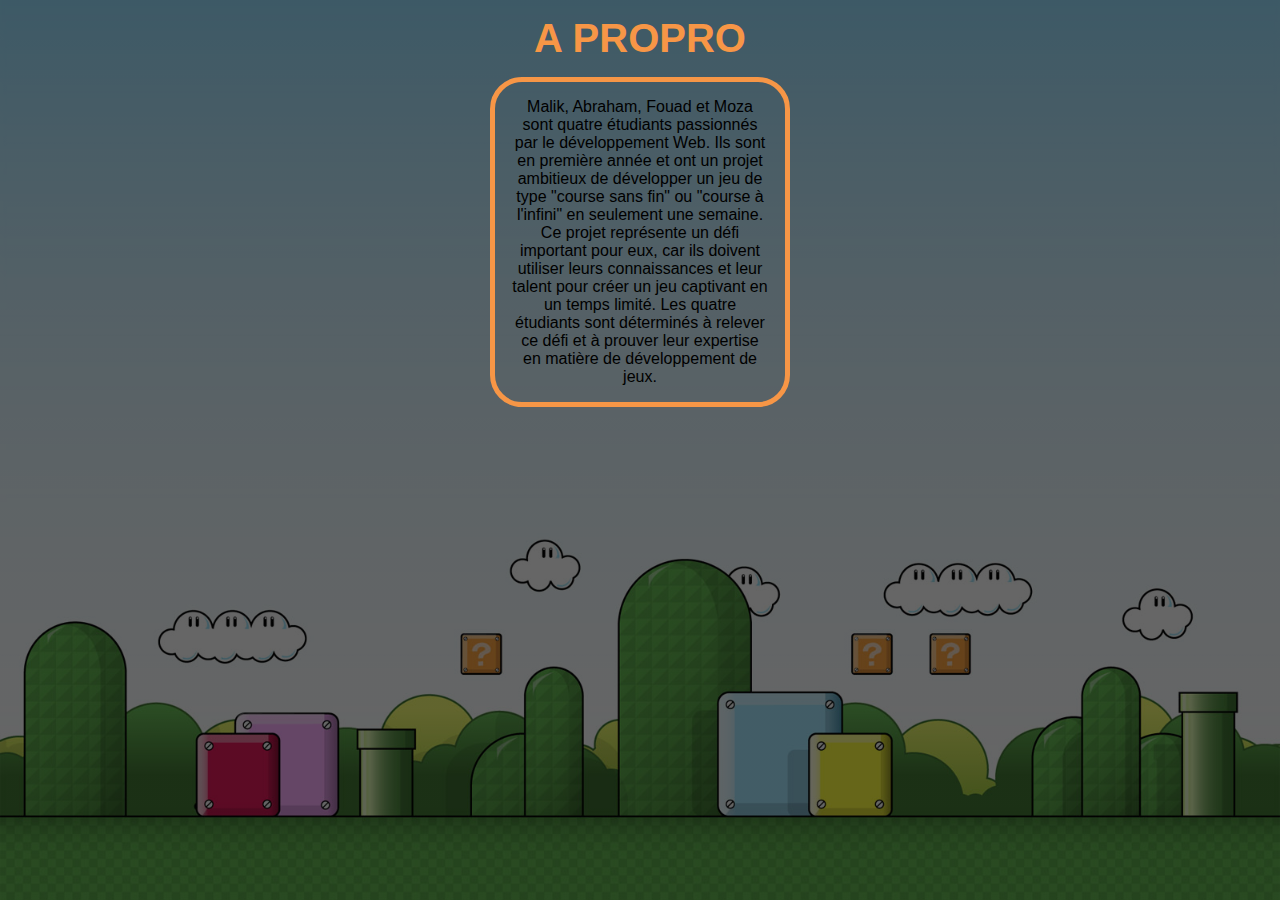
==== about.html @ e8a90732 "Create about.html" ====
<!DOCTYPE html>
<html lang="en">

<head>
    <meta charset="UTF-8">
    <meta http-equiv="X-UA-Compatible" content="IE=edge">
    <meta name="viewport" content="width=device-width, initial-scale=1.0">
    <link rel="stylesheet" href="style.css">
    <title>Document</title>
</head>

<body>
    <div class="fond_ecran">
        <h1 class="titre_propro">A PROPRO</h1>
        <p class="text_explication">Malik, Abraham, Fouad et Moza sont quatre étudiants passionnés par le développement Web. Ils sont en première année et ont un projet ambitieux de développer un jeu de type "course sans fin" ou "course à l'infini" en seulement une semaine. Ce projet
            représente un défi important pour eux, car ils doivent utiliser leurs connaissances et leur talent pour créer un jeu captivant en un temps limité. Les quatre étudiants sont déterminés à relever ce défi et à prouver leur expertise en matière
            de développement de jeux.</p>

    </div>
</body>

</html>
---- style.css ----
/*page INDEX*/

* {
    padding: 0;
    margin: 0;
    box-sizing: border-box;
    font-family: Arial, Helvetica, sans-serif;
}

.fond_ecran {
    height: 100vh;
    width: 100%;
    background-image: linear-gradient(rgba(0, 0, 0, 0.6), rgba(0, 0, 0, 0.6)), url(image.jpg);
    background-size: cover;
    background-position: center;
}

nav {
    display: flex;
    align-items: center;
    justify-content: space-between;
    padding-top: 40px;
    padding-left: 10%;
    padding-right: 10%;
}

.logo {
    color: white;
    font-size: 40px;
    font-weight: bold;
}

span {
    color: #f79646;
}

nav ul li {
    list-style-type: none;
    display: inline-block;
    padding: 10px 20px;
}

nav ul li a {
    color: #f79646;
    text-decoration: none;
    font-weight: bold;
}

nav ul li a:hover {
    color: #fbd5b5;
    transition: 0.3s;
}


/*LE BOUTON PLAY*/

.button {
    display: flex;
    display: -webkit-flex;
    align-items: center;
    -webkit-align-items: center;
    justify-content: center;
    -webkit-align-items: center;
    text-decoration: none;
    width: 300px;
    margin: 0 auto;
    padding: 1rem;
    font-family: tahoma;
    font-size: 1.5em;
    color: #000000;
    background-color: #fbd5b5;
    border-radius: 24px;
    -webkit-border-radius: 24px;
    -moz-border-radius: 24px;
    border: 3px solid #f79646;
    box-shadow: 3px 3px 12px #f79646;
    -webkit-box-shadow: 3px 3px 12px #f79646;
    -moz-box-shadow: 3px 3px 12px #f79646;
}

.button:hover {
    background-position: center;
    padding: 16px;
    background-color: #f79646;
}


/*page About*/

.titre_propro {
    display: flex;
    display: -webkit-flex;
    align-items: center;
    -webkit-align-items: center;
    justify-content: center;
    -webkit-align-items: center;
    text-decoration: none;
    width: 300px;
    margin: 0 auto;
    padding: 1rem;
    color: #f79646;
    font-size: 40px;
    font-weight: bold;
}

.text_explication {
    display: flex;
    display: -webkit-flex;
    align-items: center;
    -webkit-align-items: center;
    justify-content: center;
    -webkit-align-items: center;
    text-decoration: none;
    width: 300px;
    margin: 0 auto;
    padding: 1rem;
    color: black;
    border: 5px solid #f79646;
    border-radius: 2rem;
    text-align: center;
}


/*page EDITEUR*/

.titre_editeur {
    color: #f79646;
    font-size: 40px;
    font-weight: bold;
    display: flex;
    text-align: center;
    justify-content: center;
}
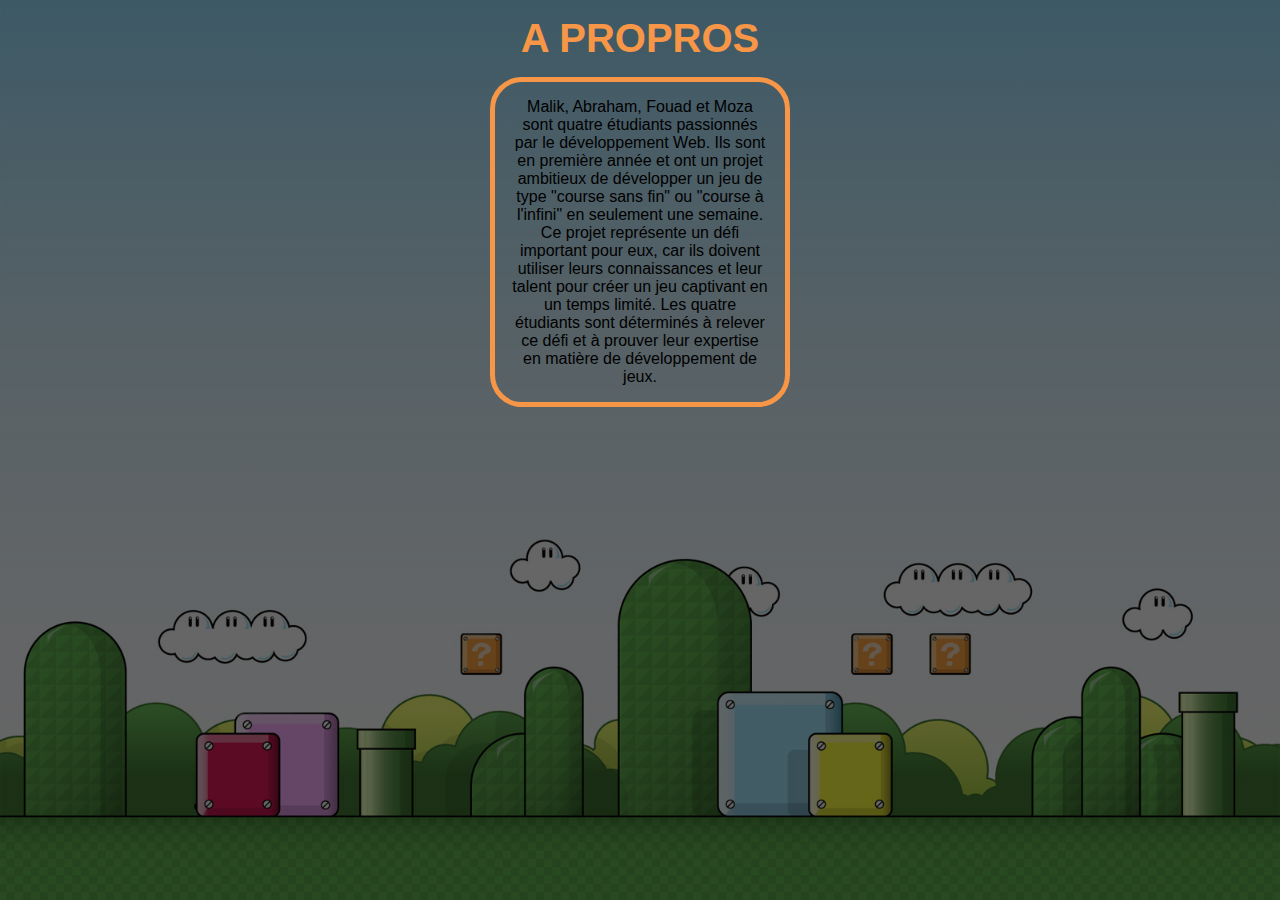
==== commit 567ddd06: "Update about.html" ====
--- a/about.html
+++ b/about.html
@@ -11,7 +11,7 @@
 
 <body>
     <div class="fond_ecran">
-        <h1 class="titre_propro">A PROPRO</h1>
+        <h1 class="titre_propro">A PROPROS</h1>
         <p class="text_explication">Malik, Abraham, Fouad et Moza sont quatre étudiants passionnés par le développement Web. Ils sont en première année et ont un projet ambitieux de développer un jeu de type "course sans fin" ou "course à l'infini" en seulement une semaine. Ce projet
             représente un défi important pour eux, car ils doivent utiliser leurs connaissances et leur talent pour créer un jeu captivant en un temps limité. Les quatre étudiants sont déterminés à relever ce défi et à prouver leur expertise en matière
             de développement de jeux.</p>
--- a/style.css
+++ b/style.css
@@ -1,60 +1,85 @@
 /*page INDEX*/
 
 * {
-    padding: 0;
-    margin: 0;
-    box-sizing: border-box;
-    font-family: Arial, Helvetica, sans-serif;
+  padding: 0;
+  margin: 0;
+  box-sizing: border-box;
+  font-family: Arial, Helvetica, sans-serif;
+  overflow-y: hidden;
 }
 
 .fond_ecran {
-    height: 100vh;
-    width: 100%;
-    background-image: linear-gradient(rgba(0, 0, 0, 0.6), rgba(0, 0, 0, 0.6)), url(image.jpg);
-    background-size: cover;
-    background-position: center;
+  height: 100vh;
+  width: 100%;
+  background-image: linear-gradient(rgba(0, 0, 0, 0.6), rgba(0, 0, 0, 0.6)),
+    url(image.jpg);
+  background-size: cover;
+  background-position: center;
 }
 
 nav {
-    display: flex;
-    align-items: center;
-    justify-content: space-between;
-    padding-top: 40px;
-    padding-left: 10%;
-    padding-right: 10%;
+  display: flex;
+  align-items: center;
+  justify-content: space-between;
+  padding-top: 40px;
+  padding-left: 10%;
+  padding-right: 10%;
 }
 
 .logo {
-    color: white;
-    font-size: 40px;
-    font-weight: bold;
+  color: white;
+  font-size: 40px;
+  font-weight: bold;
 }
 
 span {
-    color: #f79646;
+  color: #f79646;
 }
 
 nav ul li {
-    list-style-type: none;
-    display: inline-block;
-    padding: 10px 20px;
+  list-style-type: none;
+  display: inline-block;
+  padding: 10px 20px;
 }
 
 nav ul li a {
-    color: #f79646;
-    text-decoration: none;
-    font-weight: bold;
+  color: #f79646;
+  text-decoration: none;
+  font-weight: bold;
 }
 
 nav ul li a:hover {
-    color: #fbd5b5;
-    transition: 0.3s;
-}
-
+  color: #fbd5b5;
+  transition: 0.3s;
+}
 
 /*LE BOUTON PLAY*/
 
 .button {
+  display: flex;
+  display: -webkit-flex;
+  align-items: center;
+  -webkit-align-items: center;
+  justify-content: center;
+  -webkit-align-items: center;
+  text-decoration: none;
+  width: 300px;
+  margin: 0 auto;
+  padding: 1rem;
+  font-family: tahoma;
+  font-size: 1.5em;
+  color: #000000;
+  background-color: #fbd5b5;
+  border-radius: 24px;
+  -webkit-border-radius: 24px;
+  -moz-border-radius: 24px;
+  border: 3px solid #f79646;
+  box-shadow: 3px 3px 12px #f79646;
+  -webkit-box-shadow: 3px 3px 12px #f79646;
+  -moz-box-shadow: 3px 3px 12px #f79646;
+}
+
+button{
     display: flex;
     display: -webkit-flex;
     align-items: center;
@@ -63,8 +88,6 @@
     -webkit-align-items: center;
     text-decoration: none;
     width: 300px;
-    margin: 0 auto;
-    padding: 1rem;
     font-family: tahoma;
     font-size: 1.5em;
     color: #000000;
@@ -78,56 +101,108 @@
     -moz-box-shadow: 3px 3px 12px #f79646;
 }
 
+.button-container{
+  display: flex;
+  flex-wrap: nowrap;
+  align-items: end;
+  justify-content:space-evenly;
+  margin: 15rem;
+}
+
 .button:hover {
-    background-position: center;
-    padding: 16px;
-    background-color: #f79646;
-}
-
+  background-position: center;
+  padding: 16px;
+  background-color: #f79646;
+}
 
 /*page About*/
 
 .titre_propro {
-    display: flex;
-    display: -webkit-flex;
-    align-items: center;
-    -webkit-align-items: center;
-    justify-content: center;
-    -webkit-align-items: center;
-    text-decoration: none;
-    width: 300px;
-    margin: 0 auto;
-    padding: 1rem;
-    color: #f79646;
-    font-size: 40px;
-    font-weight: bold;
+  display: flex;
+  display: -webkit-flex;
+  align-items: center;
+  -webkit-align-items: center;
+  justify-content: center;
+  -webkit-align-items: center;
+  text-decoration: none;
+  width: 300px;
+  margin: 0 auto;
+  padding: 1rem;
+  color: #f79646;
+  font-size: 40px;
+  font-weight: bold;
 }
 
 .text_explication {
-    display: flex;
-    display: -webkit-flex;
-    align-items: center;
-    -webkit-align-items: center;
-    justify-content: center;
-    -webkit-align-items: center;
-    text-decoration: none;
-    width: 300px;
-    margin: 0 auto;
-    padding: 1rem;
-    color: black;
-    border: 5px solid #f79646;
-    border-radius: 2rem;
-    text-align: center;
-}
-
+  display: flex;
+  display: -webkit-flex;
+  align-items: center;
+  -webkit-align-items: center;
+  justify-content: center;
+  -webkit-align-items: center;
+  text-decoration: none;
+  width: 300px;
+  margin: 0 auto;
+  padding: 1rem;
+  color: black;
+  border: 5px solid #f79646;
+  border-radius: 2rem;
+  text-align: center;
+}
 
 /*page EDITEUR*/
 
 .titre_editeur {
-    color: #f79646;
-    font-size: 40px;
-    font-weight: bold;
-    display: flex;
-    text-align: center;
-    justify-content: center;
+  display: flex;
+  justify-content: center;
+  text-decoration: none;
+  width: 250px;
+  margin: 0 30px;
+  padding: 1rem;
+  font-family: tahoma;
+  font-size: 1.5em;
+  color: #000000;
+  background-color: #fbd5b5;
+  border-radius: 24px;
+  -webkit-border-radius: 24px;
+  -moz-border-radius: 24px;
+  border: 3px solid #f79646;
+  box-shadow: 3px 3px 12px #f79646;
+  -webkit-box-shadow: 3px 3px 12px #f79646;
+  -moz-box-shadow: 3px 3px 12px #f79646;
+}
+
+.spaceButton {
+  margin-top: 50px;
+}
+.title-level{
+  color: #f79646;
+  font-size: 50px;
+  font-weight: bold;
+  text-transform:uppercase ;
+  display: flex;
+  text-align: center;
+  justify-content: center
+}
+.level{
+  height: 100vh;
+  width: 100%;
+  background-image: linear-gradient(rgba(0, 0, 0, 0.6), rgba(0, 0, 0, 0.6)),
+    url(image.jpg);
+  background-size: cover;
+  background-position: center;
+}
+
+.niveaux{
+  height:80vh;
+  width: 100%;
+  display:flex;
+  align-items: center;
+  justify-content: space-evenly;
+}
+
+.titre_editeur:hover{
+  background-position: center;
+  padding: 16px;
+  background-color: #f79646;
 }